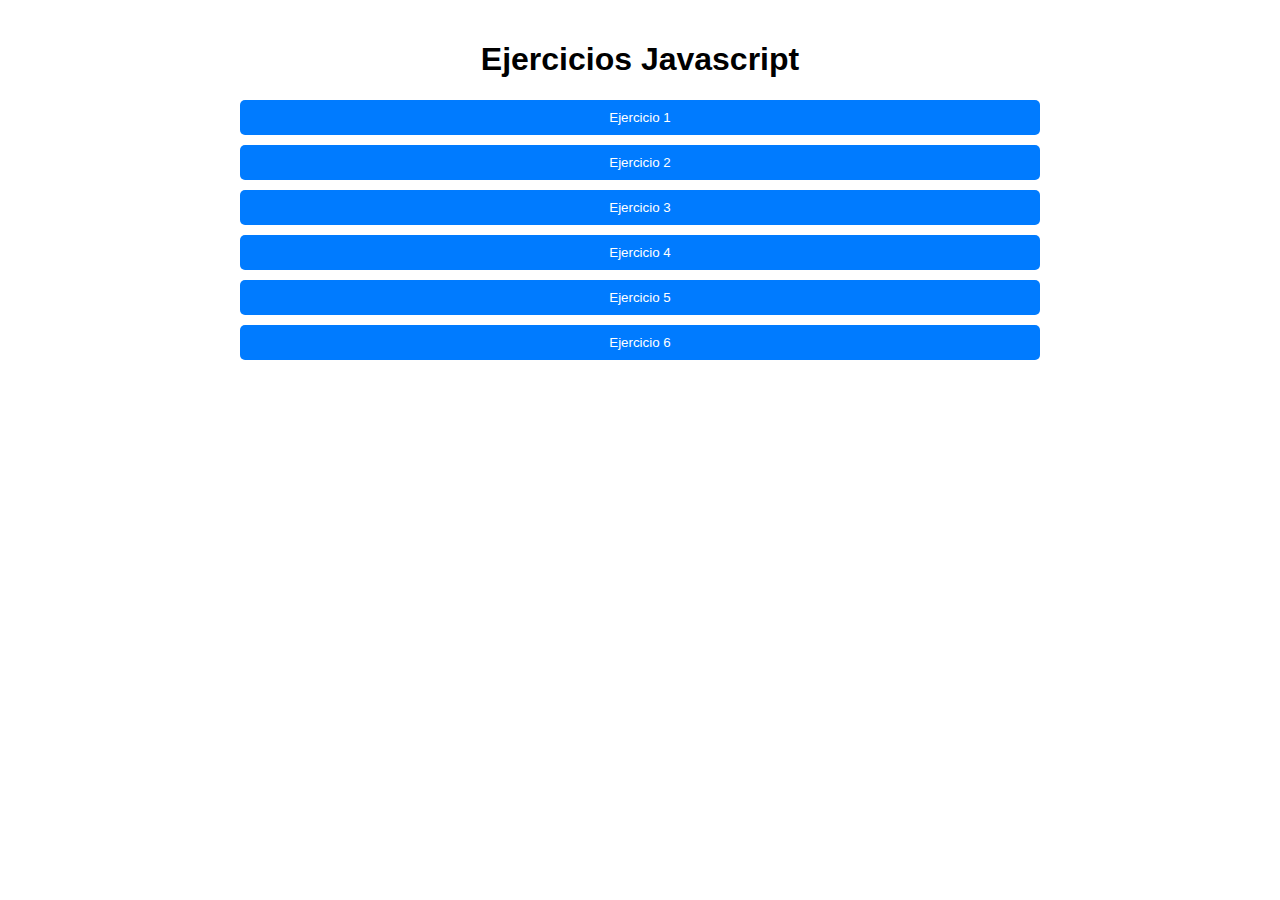
==== Ejercicios javascript/index.html @ cc4a816e "ci: ejercicios js" ====
<!DOCTYPE html>
<html lang="en">
<head>
    <meta charset="UTF-8">
    <meta name="viewport" content="width=device-width, initial-scale=1.0">
    <link rel="stylesheet" href="./style.css">
    <title>Ejercicios-JS</title>
</head>

<body>
    <h1>Ejercicios Javascript</h1>
    <button class="exercise-button" onclick="window.location.href='ejercicio1.js'">Ejercicio 1</button>
    <button class="exercise-button" onclick="window.location.href='ejercicio2.js'">Ejercicio 2</button>
    <button class="exercise-button" onclick="window.location.href='ejercicio3.js'">Ejercicio 3</button>
    <button class="exercise-button" onclick="window.location.href='ejercicio4.js'">Ejercicio 4</button>
    <button class="exercise-button" onclick="window.location.href='ejercicio5.js'">Ejercicio 5</button>
    <button class="exercise-button" onclick="window.location.href='ejercicio6.js'">Ejercicio 6</button>
</body>
</body>
</html>
---- Ejercicios javascript/style.css ----
body {
    font-family: Arial, sans-serif;
    padding: 20px;
    max-width: 800px;
    margin: 0 auto;
}
h1 {
    text-align: center;
}
.exercise-button {
    display: block;
    width: 100%;
    padding: 10px;
    margin: 10px 0;
    text-align: center;
    background-color: #007bff;
    color: white;
    border: none;
    border-radius: 5px;
    cursor: pointer;
}
.exercise-button:hover {
    background-color: #0056b3;
}
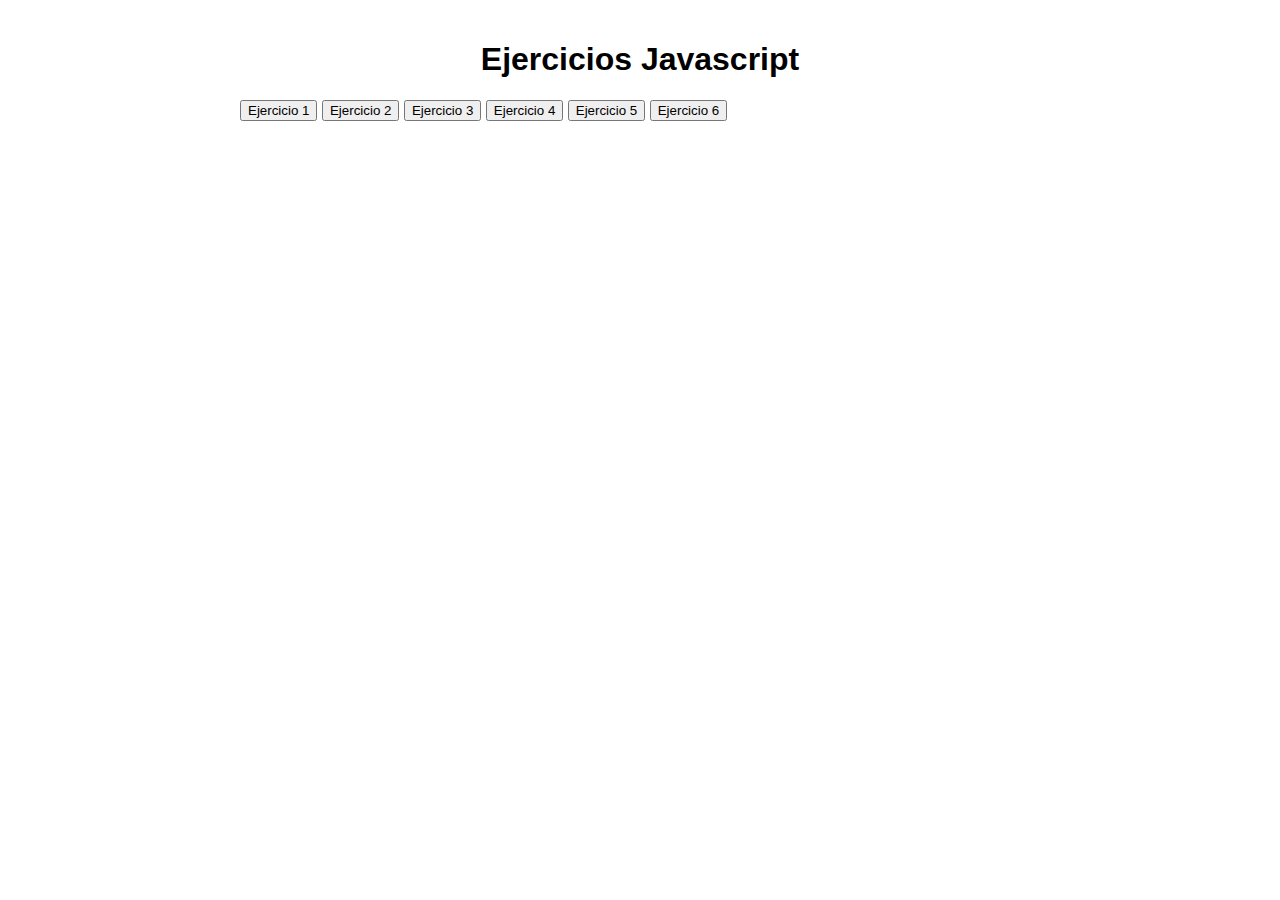
==== commit 704452bc: "ci: tarea terminada adivinaMiNumero" ====
--- a/Ejercicios javascript/index.html
+++ b/Ejercicios javascript/index.html
@@ -9,12 +9,22 @@
 
 <body>
     <h1>Ejercicios Javascript</h1>
-    <button class="exercise-button" onclick="window.location.href='ejercicio1.js'">Ejercicio 1</button>
-    <button class="exercise-button" onclick="window.location.href='ejercicio2.js'">Ejercicio 2</button>
-    <button class="exercise-button" onclick="window.location.href='ejercicio3.js'">Ejercicio 3</button>
-    <button class="exercise-button" onclick="window.location.href='ejercicio4.js'">Ejercicio 4</button>
-    <button class="exercise-button" onclick="window.location.href='ejercicio5.js'">Ejercicio 5</button>
-    <button class="exercise-button" onclick="window.location.href='ejercicio6.js'">Ejercicio 6</button>
+    <button id="ejercicio1-btn">Ejercicio 1</button>
+    <button id="ejercicio2-btn">Ejercicio 2</button>
+    <button id="ejercicio3-btn">Ejercicio 3</button>
+    <button id="ejercicio3-btn">Ejercicio 4</button>
+    <button id="ejercicio3-btn">Ejercicio 5</button>
+    <button id="ejercicio3-btn">Ejercicio 6</button>
+
+    <!-- Contenedor para mostrar el resultado -->
+    <div id="resultado-container"></div>
+
+    <script src="./ejercicio1.js"></script>
+    <script src="./ejercicio2.js"></script>
+    <script src="./ejercicio3.js"></script>
+    <script src="./ejercicio4.js"></script>
+    <script src="./ejercicio5.js"></script>
+    <script src="./ejercicio6.js"></script>
 </body>
 </body>
 </html>